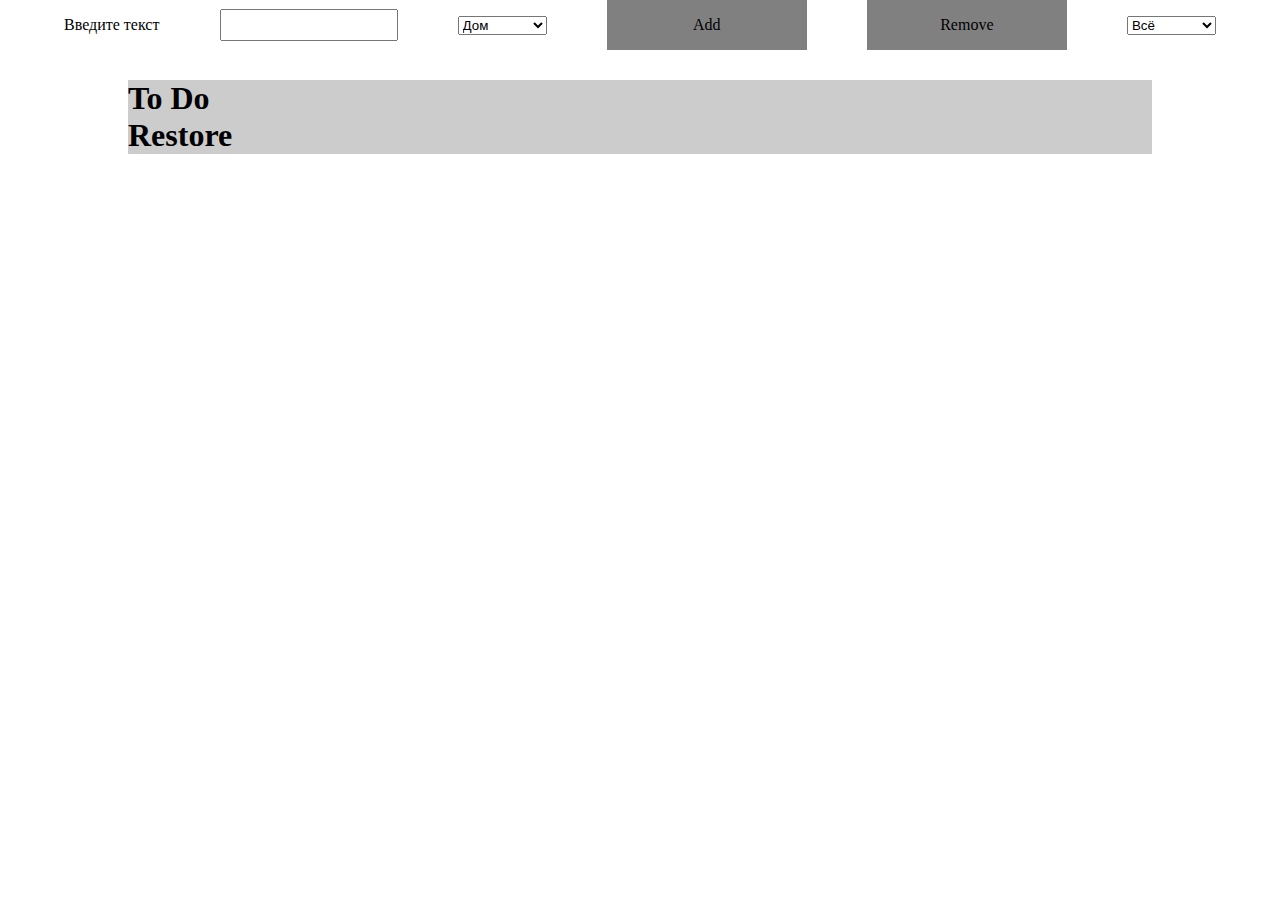
==== Lesson2/index.html @ 393baede "first commit" ====
<!DOCTYPE html>
<html lang="en">
<head>
    <meta charset="UTF-8">
    <meta http-equiv="X-UA-Compatible" content="IE=edge">
    <meta name="viewport" content="width=device-width, initial-scale=1.0">
    <link rel="stylesheet" href="style.css">
    <title>Document</title>
</head>
<body>
    <div class="top_wrapper">
        <label for="list_text">Введите текст</label>
        <textarea type="text" class="list_text" id="list_text"></textarea>
        <select class="select" name="" id="">
            <option value="Дом">Дом</option>
            <option value="Работа">Работа</option>
            <option value="Отдых">Отдых</option>
            <option value="Четвертый">Четвертый</option>
        </select>
        <div class="btn list_add">Add</div>
        <div class="list_remove btn">Remove</div>

        <select class="select_find" name="" id="">
            <option value="Всё">Всё</option>
            <option value="Дом">Дом</option>
            <option value="Работа">Работа</option>
            <option value="Отдых">Отдых</option>
            <option value="Четвертый">Четвертый</option>
        </select>

    </div>

    <div class="container">
        <h1>To Do</h1>
        <ul class="todo">
           
        </ul>
        <h1>Restore</h1>
        <ul class="restore">

        </ul>
    </div>


    <script src="script.js"></script>
</body>
</html>
---- Lesson2/style.css ----
*{
    margin: 0;
    padding: 0;
}

.container{
    width: 80%;
    background-color: #cccccc;
    margin: 0 auto;
    margin-top: 30px;
}

.btn, .change_text_btn, .change_text_btn_close{
    width: 200px;
    height: 50px;
    background-color: grey;
    display: flex;
    justify-content: center;
    align-items: center;
    cursor: pointer;
}

.top_wrapper{
    display: flex;
    width: 90%;
    margin: 0 auto;
    justify-content: space-between;
    align-items:center;
}

.list_text{
    resize: none;
}

.todo_item{
    width: 90%;
    display: flex;
    margin: 0 auto;
    border: 1px solid red;
    padding: 20px;
    align-items: center;
}

.todo_text{
    width: 70%;
    margin-left: 20px;
    cursor: pointer;
}

.todo_tag{
    width: 10%;
}

.todo_remove{
    width: 30px;
    height: 30px;
    background-color: black;
    color: white;
    display: flex;
    justify-content: center;
    align-items: center;
    cursor: pointer;
}

.todo, .restore{
    list-style-type: none;
}

.todo_restore{
    cursor: pointer;
}

.background{
    position: absolute;
    top: 0;
    left: 0;
    right: 0;
    bottom: 0;
    background-color: rgba(100,100,100,0.1);
    display: flex;
    align-items: center;
    justify-content: center;
}

.change_text{
    width: 300px;
    height: 300px;
    background-color: black;
    color: white;
    display: flex;
    flex-direction: column;
    align-items: center;
    justify-content: center;
}

.change_textarea{
    resize: none;
}
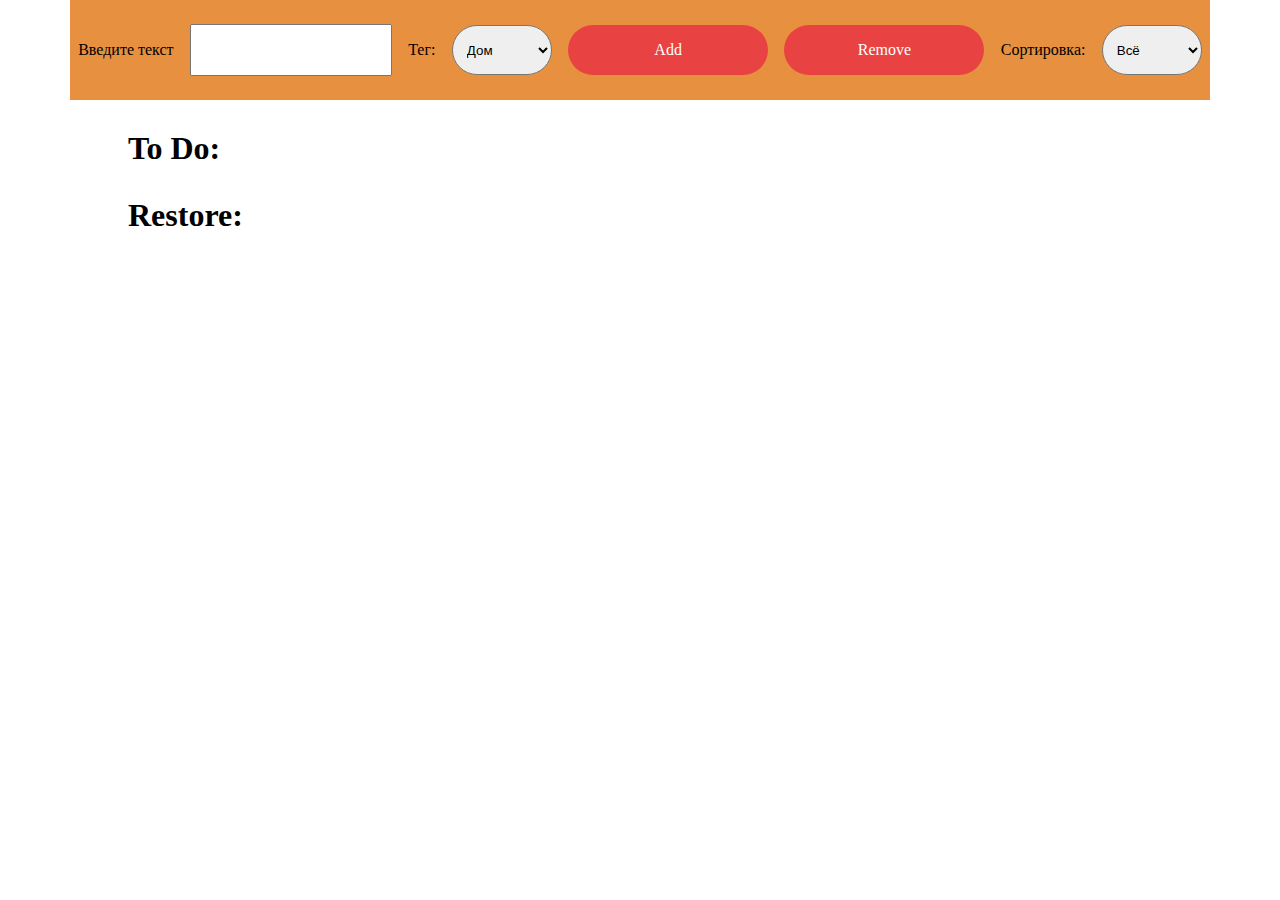
==== commit d6c66311: "finish lesson2" ====
--- a/Lesson2/index.html
+++ b/Lesson2/index.html
@@ -11,6 +11,7 @@
     <div class="top_wrapper">
         <label for="list_text">Введите текст</label>
         <textarea type="text" class="list_text" id="list_text"></textarea>
+        <label for="">Тег:</label>
         <select class="select" name="" id="">
             <option value="Дом">Дом</option>
             <option value="Работа">Работа</option>
@@ -19,8 +20,8 @@
         </select>
         <div class="btn list_add">Add</div>
         <div class="list_remove btn">Remove</div>
-
-        <select class="select_find" name="" id="">
+        <label for="">Сортировка:</label>
+        <select class="select_find" name="" id="select_find">
             <option value="Всё">Всё</option>
             <option value="Дом">Дом</option>
             <option value="Работа">Работа</option>
@@ -31,14 +32,14 @@
     </div>
 
     <div class="container">
-        <h1>To Do</h1>
-        <ul class="todo">
+        <h1>To Do:</h1>
+        <ol class="todo">
            
-        </ul>
-        <h1>Restore</h1>
-        <ul class="restore">
+        </ol>
+        <h1 class="restore_heading">Restore:</h1>
+        <ol class="restore">
 
-        </ul>
+        </ol>
     </div>
 
 
--- a/Lesson2/style.css
+++ b/Lesson2/style.css
@@ -5,7 +5,7 @@
 
 .container{
     width: 80%;
-    background-color: #cccccc;
+
     margin: 0 auto;
     margin-top: 30px;
 }
@@ -13,7 +13,9 @@
 .btn, .change_text_btn, .change_text_btn_close{
     width: 200px;
     height: 50px;
-    background-color: grey;
+    background-color: rgb(233, 66, 66);
+    color: white;
+    border-radius: 50px;
     display: flex;
     justify-content: center;
     align-items: center;
@@ -22,52 +24,62 @@
 
 .top_wrapper{
     display: flex;
-    width: 90%;
+    width: 1140px;
     margin: 0 auto;
-    justify-content: space-between;
+    justify-content: space-around;
     align-items:center;
+    background-color: rgb(231, 144, 63);
+    height: 100px;
 }
 
 .list_text{
     resize: none;
+    width: 200px;
+    height: 50px;
 }
 
 .todo_item{
+    background-color: #fff;
     width: 90%;
     display: flex;
-    margin: 0 auto;
-    border: 1px solid red;
-    padding: 20px;
+    padding: 5px;
     align-items: center;
+    position: relative;
+    
 }
 
 .todo_text{
-    width: 70%;
+    width: 800px;
     margin-left: 20px;
     cursor: pointer;
+    padding: 10px;
+    padding-left: 30px;
 }
 
 .todo_tag{
-    width: 10%;
+    width: 100px;
+    height: 100%;
 }
 
-.todo_remove{
-    width: 30px;
-    height: 30px;
-    background-color: black;
+.todo_remove, .todo_full_remove{
+    width: 130px;
     color: white;
     display: flex;
     justify-content: center;
     align-items: center;
     cursor: pointer;
 }
+.todo_remove{
+    margin-left: 100px; 
+}
 
-.todo, .restore{
-    list-style-type: none;
+.restore_heading{
+    margin-top: 30px;
 }
 
 .todo_restore{
     cursor: pointer;
+    width: 100px;
 }
 
 .background{
@@ -80,19 +92,58 @@
     display: flex;
     align-items: center;
     justify-content: center;
+    z-index: 1;
 }
 
 .change_text{
     width: 300px;
-    height: 300px;
-    background-color: black;
+    height: 250px;
+    background-color: rgb(54, 207, 79);
+    border-radius: 20px;
     color: white;
     display: flex;
     flex-direction: column;
     align-items: center;
-    justify-content: center;
+    justify-content: space-around;
 }
 
 .change_textarea{
     resize: none;
-}+    width: 200px;
+    height: 50px;
+}
+
+.todo_number{
+    position: absolute;
+    top: 50%;
+    margin-top: -1.3em;
+    background: #8FD4C1;
+    height: 2em;
+    width: 2em;
+    line-height: 2em;
+    border: .3em solid white;
+    text-align: center;
+    border-radius: 2em;
+    transition: all .3s ease-out;
+}
+
+.todo_item_wrapper{
+    display: flex;
+    align-items: center;
+    background-color: rgb(235, 183, 72);
+    /* border-top-left-radius: 50px;
+    border-bottom-left-radius: 50px; */
+    border-radius: 19px;
+}
+
+.todo_date{
+    width: 100px;
+}
+
+.select, .select_find{
+    width: 100px;
+    height: 50px;
+    border-radius: 50px;
+    padding-left: 10px;
+}
+
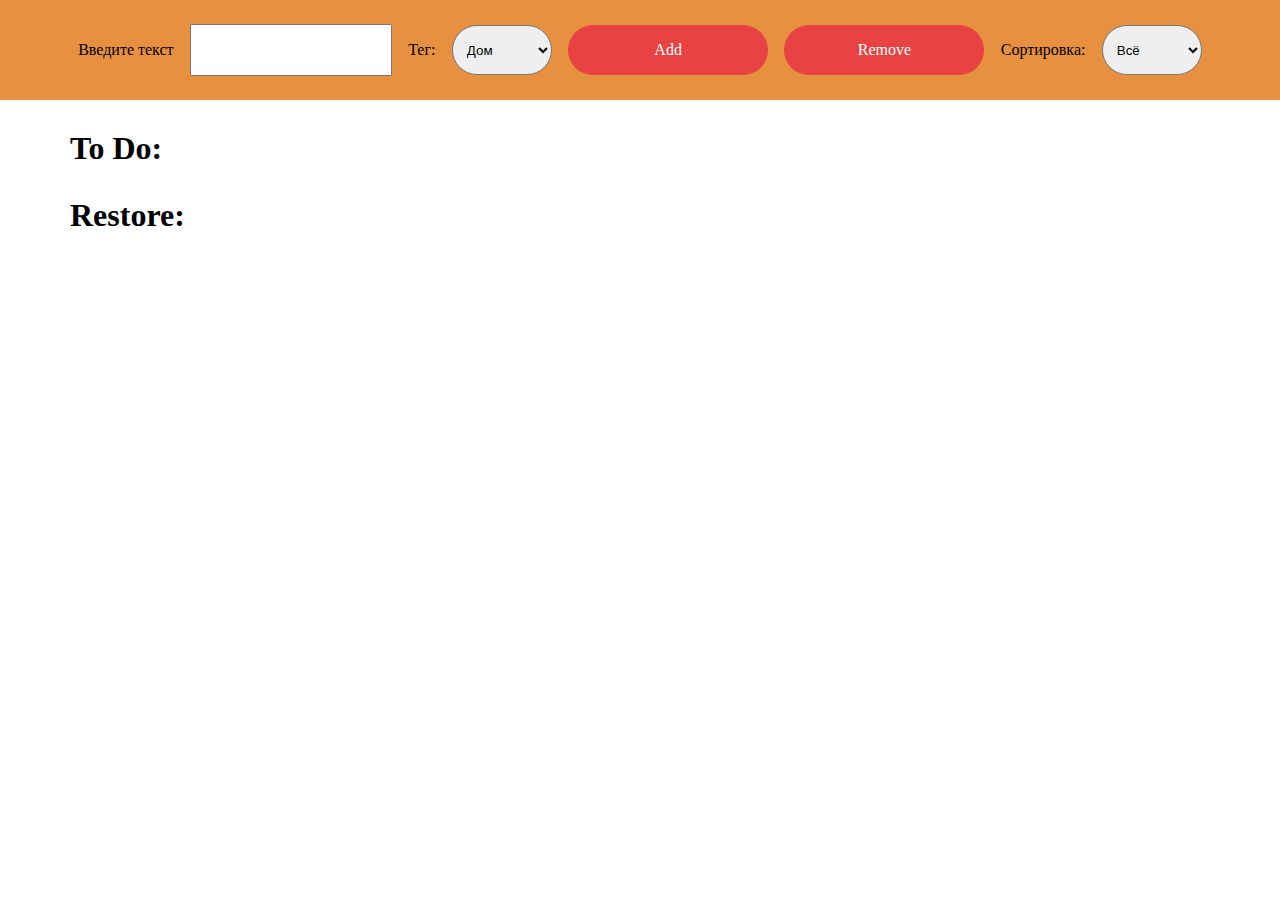
==== commit d3e9f9ae: "lesson3" ====
--- a/Lesson2/index.html
+++ b/Lesson2/index.html
@@ -8,27 +8,30 @@
     <title>Document</title>
 </head>
 <body>
-    <div class="top_wrapper">
-        <label for="list_text">Введите текст</label>
-        <textarea type="text" class="list_text" id="list_text"></textarea>
-        <label for="">Тег:</label>
-        <select class="select" name="" id="">
-            <option value="Дом">Дом</option>
-            <option value="Работа">Работа</option>
-            <option value="Отдых">Отдых</option>
-            <option value="Четвертый">Четвертый</option>
-        </select>
-        <div class="btn list_add">Add</div>
-        <div class="list_remove btn">Remove</div>
-        <label for="">Сортировка:</label>
-        <select class="select_find" name="" id="select_find">
-            <option value="Всё">Всё</option>
-            <option value="Дом">Дом</option>
-            <option value="Работа">Работа</option>
-            <option value="Отдых">Отдых</option>
-            <option value="Четвертый">Четвертый</option>
-        </select>
-
+    
+    <div class="header">
+        <div class="top_wrapper">
+            <label for="list_text">Введите текст</label>
+            <textarea type="text" class="list_text" id="list_text"></textarea>
+            <label for="">Тег:</label>
+            <select class="select" name="" id="">
+                <option value="Дом">Дом</option>
+                <option value="Работа">Работа</option>
+                <option value="Отдых">Отдых</option>
+                <option value="Четвертый">Четвертый</option>
+            </select>
+            <div class="btn list_add">Add</div>
+            <div class="list_remove btn">Remove</div>
+            <label for="">Сортировка:</label>
+            <select class="select_find" name="" id="select_find">
+                <option value="Всё">Всё</option>
+                <option value="Дом">Дом</option>
+                <option value="Работа">Работа</option>
+                <option value="Отдых">Отдых</option>
+                <option value="Четвертый">Четвертый</option>
+            </select>
+    
+        </div>
     </div>
 
     <div class="container">
@@ -38,8 +41,9 @@
         </ol>
         <h1 class="restore_heading">Restore:</h1>
         <ol class="restore">
+            
+        </ol>
 
-        </ol>
     </div>
 
 
--- a/Lesson2/style.css
+++ b/Lesson2/style.css
@@ -4,7 +4,8 @@
 }
 
 .container{
-    width: 80%;
+    max-width: 1140px;
+    width: 100%;
 
     margin: 0 auto;
     margin-top: 30px;
@@ -28,7 +29,6 @@
     margin: 0 auto;
     justify-content: space-around;
     align-items:center;
-    background-color: rgb(231, 144, 63);
     height: 100px;
 }
 
@@ -49,11 +49,20 @@
 }
 
 .todo_text{
+    border: none;
+    background-color: rgb(235, 183, 72);
+
+
+
     width: 800px;
     margin-left: 20px;
     cursor: pointer;
     padding: 10px;
     padding-left: 30px;
+}
+
+.todo_text:focus{
+    outline:none
 }
 
 .todo_tag{
@@ -88,7 +97,7 @@
     left: 0;
     right: 0;
     bottom: 0;
-    background-color: rgba(100,100,100,0.1);
+    background-color: rgba(100,100,100,0.5);
     display: flex;
     align-items: center;
     justify-content: center;
@@ -147,3 +156,21 @@
     padding-left: 10px;
 }
 
+.header{
+    background-color: rgb(231, 144, 63);
+
+}
+
+.changed{
+    color: red;
+    position: absolute;
+    bottom: 0;
+    font-size: 20px;
+    left: 50%;
+    margin-left: -100px;
+    transition: 1s;
+}
+
+.selected {
+    opacity: 0.6;
+}